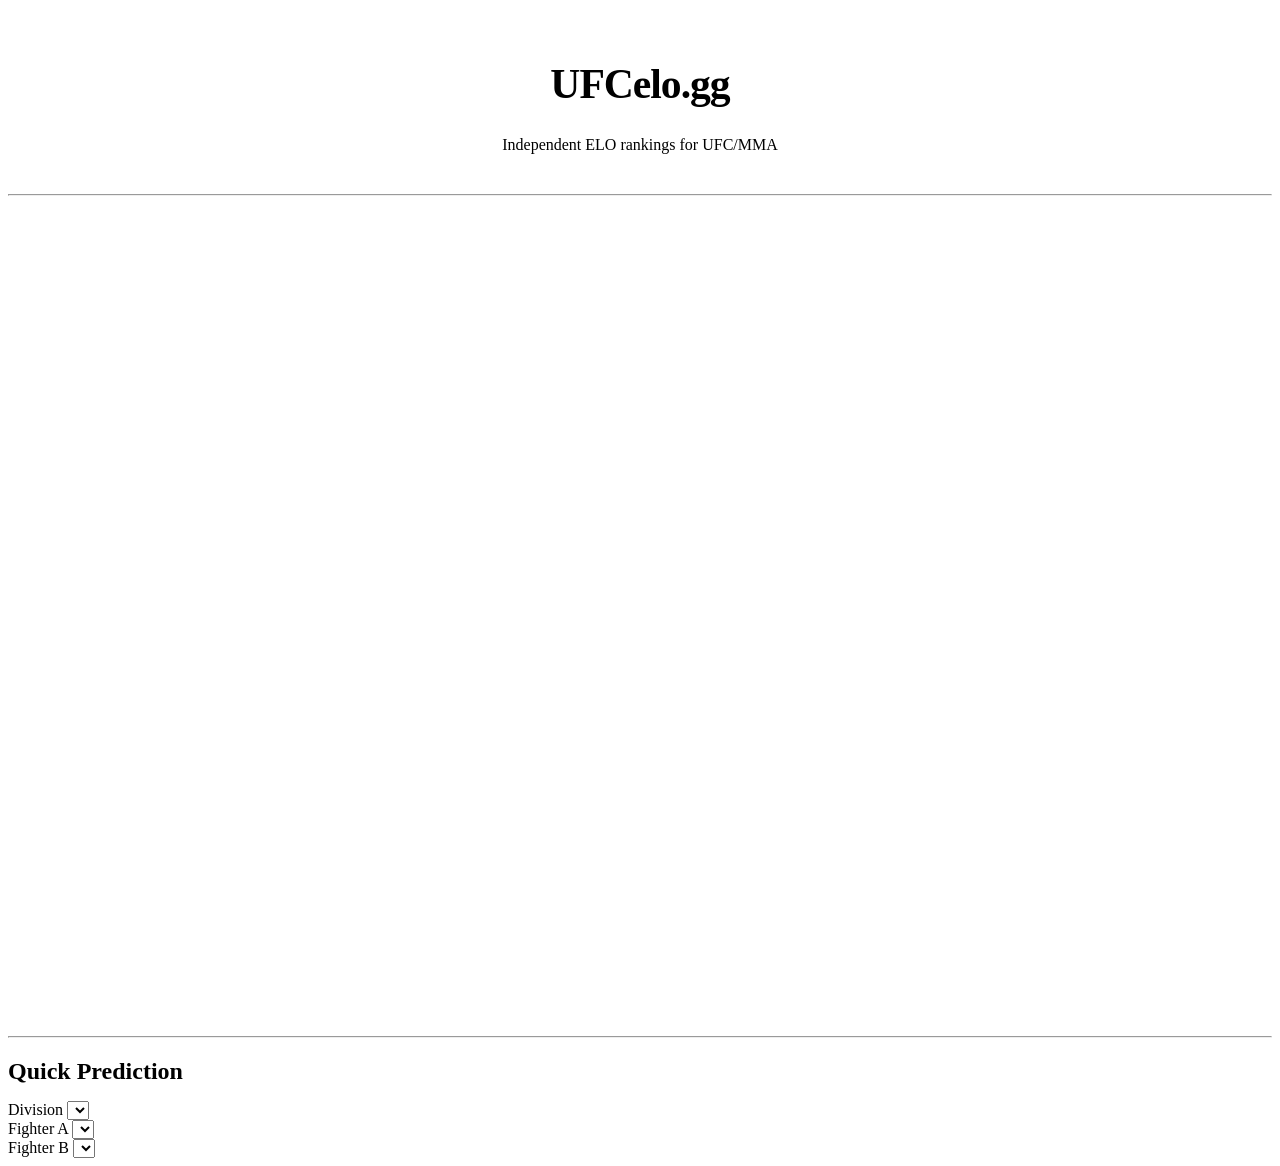
==== public/index.html @ c5aa3daf "Vercel Version Replace Streamlit frontend with static HTML/JS + FastAPI serverless on Vercel.  - ver" ====
<!DOCTYPE html>
<html lang="en">
<head>
  <meta charset="UTF-8">
  <meta name="viewport" content="width=device-width, initial-scale=1.0">
  <title>UFCelo.gg — Independent ELO Rankings</title>
  <link rel="stylesheet" href="/style.css">
</head>
<body>
<main class="container">
  <div style="text-align:center; padding:1.5rem 0 1rem">
    <h1 style="font-size:2.6rem; font-weight:800; letter-spacing:-1px;">UFCelo.gg</h1>
    <p style="color:var(--muted); font-size:1rem; margin-top:0.3rem;">Independent ELO rankings for UFC/MMA</p>
  </div>
  <hr class="divider">

  <div id="div-grid" class="grid-4" style="margin-bottom:2rem;">
    <div class="skeleton" style="height:200px;border-radius:8px;"></div>
    <div class="skeleton" style="height:200px;border-radius:8px;"></div>
    <div class="skeleton" style="height:200px;border-radius:8px;"></div>
    <div class="skeleton" style="height:200px;border-radius:8px;"></div>
  </div>

  <hr class="divider">
  <h2 style="margin-bottom:1rem;">Quick Prediction</h2>
  <div class="form-row">
    <div class="form-group">
      <label>Division</label>
      <select id="pred-div"></select>
    </div>
    <div class="form-group">
      <label>Fighter A</label>
      <select id="pred-fa"></select>
    </div>
    <div class="form-group">
      <label>Fighter B</label>
      <select id="pred-fb"></select>
    </div>
  </div>
  <div id="pred-chart"></div>
  <div id="pred-result"></div>
</main>

<script src="https://cdn.plot.ly/plotly-latest.min.js"></script>
<script src="/app.js"></script>
<script>
document.addEventListener('DOMContentLoaded', async () => {
  // ── Division overview cards ──────────────────────────────────────────────
  const grid = document.getElementById('div-grid');
  const results = await Promise.allSettled(
    DIVISIONS.map(d => apiFetch(`/rankings/${divSlug(d)}`).then(r => ({ div: d, rankings: r })))
  );
  grid.innerHTML = '';
  results.forEach(res => {
    if (res.status !== 'fulfilled') return;
    const { div, rankings } = res.value;
    const top = rankings.slice(0, 15);
    const rows = top.map((f, i) => {
      const champ = f.is_champion ? champBadge() : '';
      const streak = streakBadge(f.streak || 0);
      return `<div class="fighter-row">
        <span class="rank">${i + 1}</span>
        <span class="name">${champ}${f.fighter_name} ${streak}</span>
        <span class="elo">${f.elo.toFixed(0)}</span>
      </div>`;
    }).join('');
    const more = rankings.length > 15 ? `<div style="color:var(--muted);font-size:0.75rem;margin-top:0.4rem;">+${rankings.length - 15} more</div>` : '';
    grid.insertAdjacentHTML('beforeend', `
      <div class="div-card">
        <div class="div-card-title">${DIV_LABELS[div]}</div>
        ${rows}${more}
      </div>`);
  });

  // ── Quick predictor ──────────────────────────────────────────────────────
  let rankingsCache = {};
  const divSel = document.getElementById('pred-div');
  const faSel  = document.getElementById('pred-fa');
  const fbSel  = document.getElementById('pred-fb');
  populateDivSelect(divSel);

  async function loadDivFighters() {
    const div = divSel.value;
    if (!rankingsCache[div]) rankingsCache[div] = await apiFetch(`/rankings/${divSlug(div)}`);
    populateFighterSelect(faSel, rankingsCache[div]);
    populateFighterSelect(fbSel, rankingsCache[div]);
    if (fbSel.options.length > 1) fbSel.selectedIndex = 1;
    await runPrediction();
  }

  async function runPrediction() {
    const fa = faSel.value, fb = fbSel.value, div = divSel.value;
    if (!fa || !fb || fa === fb) {
      document.getElementById('pred-chart').innerHTML = '';
      document.getElementById('pred-result').innerHTML = '';
      return;
    }
    try {
      const pred = await apiFetch(`/predict?fighter_a=${fa}&fighter_b=${fb}&division=${divSlug(div)}`);
      const pa = pred.probability_a, pb = pred.probability_b;
      const faName = faSel.options[faSel.selectedIndex].text.replace(/ \(\d+\)$/, '');
      const fbName = fbSel.options[fbSel.selectedIndex].text.replace(/ \(\d+\)$/, '');
      Plotly.react('pred-chart', [{
        x: [pa * 100, pb * 100],
        y: [faName, fbName],
        type: 'bar', orientation: 'h',
        marker: { color: [pa >= pb ? '#E8281E' : '#555', pb > pa ? '#E8281E' : '#555'] },
        text: [`${(pa*100).toFixed(1)}%`, `${(pb*100).toFixed(1)}%`],
        textposition: 'inside', textfont: { color: '#fff', size: 13 },
      }], {
        ...PLOTLY_LAYOUT,
        height: 120,
        xaxis: { range: [0,100], showticklabels: false, showgrid: false },
        yaxis: { showgrid: false },
        margin: { l: 0, r: 0, t: 10, b: 0 },
      }, { displayModeBar: false, responsive: true });
      const winner = pa >= pb ? faName : fbName;
      const prob   = Math.max(pa, pb);
      const method = pred.method_prediction || '—';
      document.getElementById('pred-result').innerHTML =
        `<div class="alert-success"><strong>${winner}</strong> wins with <strong>${(prob*100).toFixed(1)}%</strong> probability — predicted method: ${method}</div>`;
    } catch(e) {
      document.getElementById('pred-result').innerHTML = `<div class="alert-error">Prediction unavailable.</div>`;
    }
  }

  divSel.addEventListener('change', loadDivFighters);
  faSel.addEventListener('change', runPrediction);
  fbSel.addEventListener('change', runPrediction);
  await loadDivFighters();
});
</script>
</body>
</html>
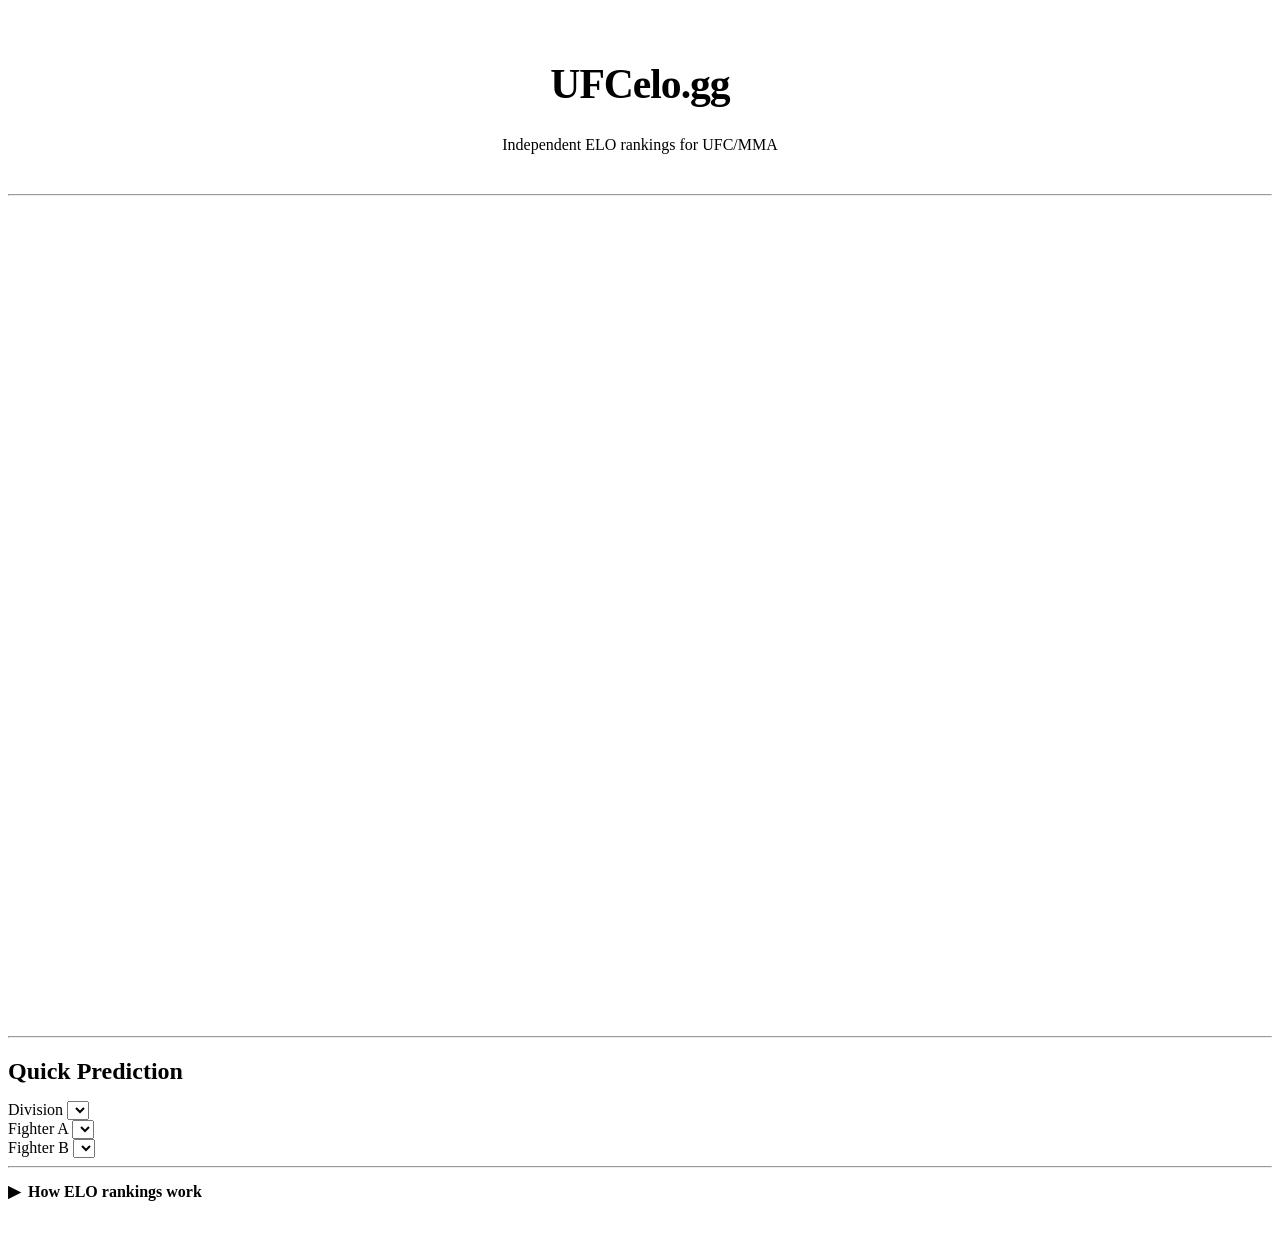
==== commit f89fd98a: "Vercel v2 - predict.html: full rewrite — skill radar overlay, skill advantage table, fight stats com" ====
--- a/public/index.html
+++ b/public/index.html
@@ -39,6 +39,39 @@
   </div>
   <div id="pred-chart"></div>
   <div id="pred-result"></div>
+
+  <hr class="divider">
+  <details style="margin-bottom:2rem;">
+    <summary style="cursor:pointer;font-size:1rem;font-weight:700;padding:0.4rem 0;list-style:none;display:flex;align-items:center;gap:0.5rem;">
+      <span id="elo-toggle">▶</span> How ELO rankings work
+    </summary>
+    <div style="padding:1.25rem;background:var(--surface);border-radius:8px;margin-top:0.5rem;font-size:0.875rem;line-height:1.7;color:var(--muted);">
+      <p style="margin-bottom:0.75rem;"><strong style="color:var(--text);">What is ELO?</strong><br>
+      ELO is a relative rating system originally created for chess. Every fighter starts at 1500. Each fight transfers ELO points between the two fighters — the winner gains points, the loser loses them. The amount transferred depends on how surprising the result was: beating a much higher-rated opponent earns more than beating a lower-rated one.</p>
+
+      <p style="margin-bottom:0.75rem;"><strong style="color:var(--text);">Win probability formula</strong><br>
+      P(A wins) = 1 / (1 + 10<sup>(ELO_B − ELO_A)/400</sup>)<br>
+      A 200-point gap gives ~76% win probability; a 400-point gap gives ~91%.</p>
+
+      <p style="margin-bottom:0.75rem;"><strong style="color:var(--text);">Variable K-factor</strong><br>
+      K controls how many points change hands. This system uses a variable K:
+      <br>• New fighters (&lt;5 fights): K is highest — ratings settle quickly
+      <br>• Experienced fighters (15+ fights): K is lower — stable, hard-earned ratings
+      <br>Each division also has a multiplier (Heavyweight = 1.0×, Welterweight = 0.75×, etc.)</p>
+
+      <p style="margin-bottom:0.75rem;"><strong style="color:var(--text);">Method &amp; round weights</strong><br>
+      Not all wins are equal. A first-round KO earns more than a split decision:
+      <br>• KO/TKO Rd 1: 1.40× · KO/TKO Rd 2: 1.25× · KO/TKO Rd 3+: 1.10×
+      <br>• Submission: 1.20–1.25× · Unanimous decision: 1.05× · Majority: 0.90× · Split: 0.80×
+      <br>Title fights add an additional 1.20× multiplier.</p>
+
+      <p style="margin-bottom:0.75rem;"><strong style="color:var(--text);">Streak multipliers</strong><br>
+      Win streaks and loss streaks amplify K: a 3-win streak adds 1.15×, a 3-loss streak adds 1.25× to the loser's drop.</p>
+
+      <p style="margin-bottom:0"><strong style="color:var(--text);">Inactivity decay</strong><br>
+      Fighters inactive for more than a few months slowly drift back toward 1500 — preventing retired fighters from holding top spots indefinitely.</p>
+    </div>
+  </details>
 </main>
 
 <script src="https://cdn.plot.ly/plotly-latest.min.js"></script>
@@ -128,6 +161,11 @@
   faSel.addEventListener('change', runPrediction);
   fbSel.addEventListener('change', runPrediction);
   await loadDivFighters();
+
+  document.querySelector('details summary').addEventListener('click', function() {
+    const span = document.getElementById('elo-toggle');
+    setTimeout(() => { span.textContent = this.parentElement.open ? '▼' : '▶'; }, 0);
+  });
 });
 </script>
 </body>
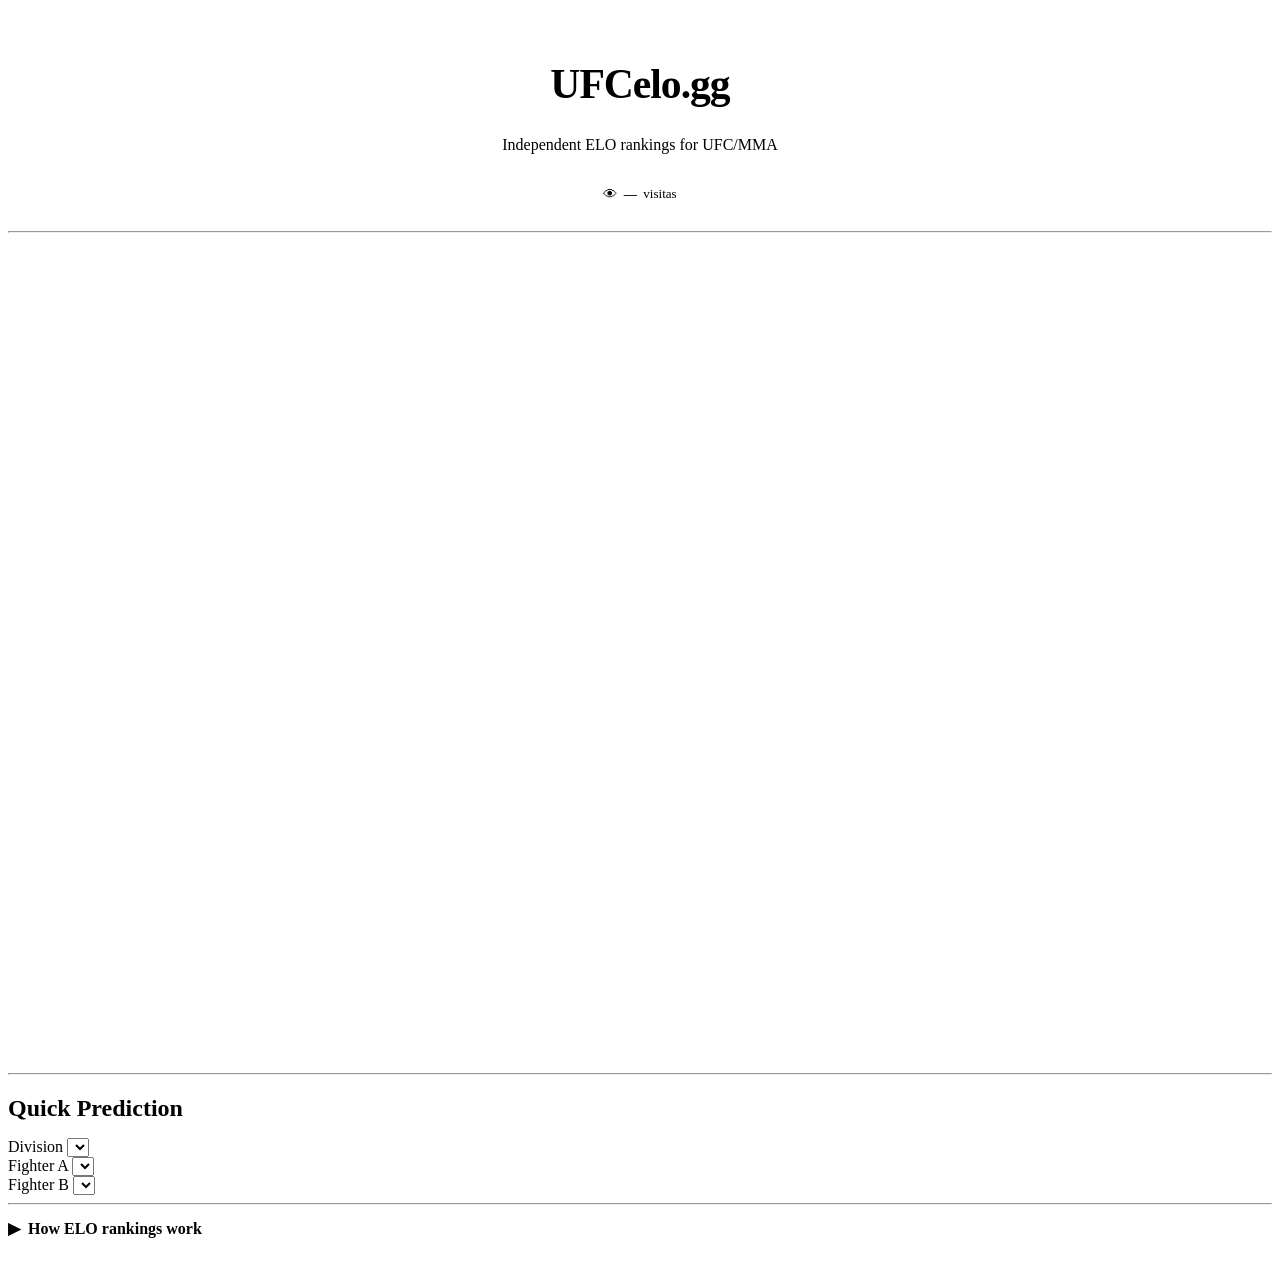
==== commit 4b4f86e0: "Vercel v4 — silhouettes + visit counter fixes predict.html: - Port silhouette.py to JS: buildCompari" ====
--- a/public/index.html
+++ b/public/index.html
@@ -11,6 +11,11 @@
   <div style="text-align:center; padding:1.5rem 0 1rem">
     <h1 style="font-size:2.6rem; font-weight:800; letter-spacing:-1px;">UFCelo.gg</h1>
     <p style="color:var(--muted); font-size:1rem; margin-top:0.3rem;">Independent ELO rankings for UFC/MMA</p>
+    <div id="home-visit-counter" style="margin-top:0.75rem;display:inline-flex;align-items:center;gap:0.4rem;background:var(--surface);border:1px solid var(--border);border-radius:20px;padding:4px 14px;font-size:0.82rem;color:var(--muted);">
+      <span style="font-size:0.9rem;">👁</span>
+      <span id="home-visit-num" style="font-weight:700;color:var(--text);">—</span>
+      <span>visitas</span>
+    </div>
   </div>
   <hr class="divider">
 
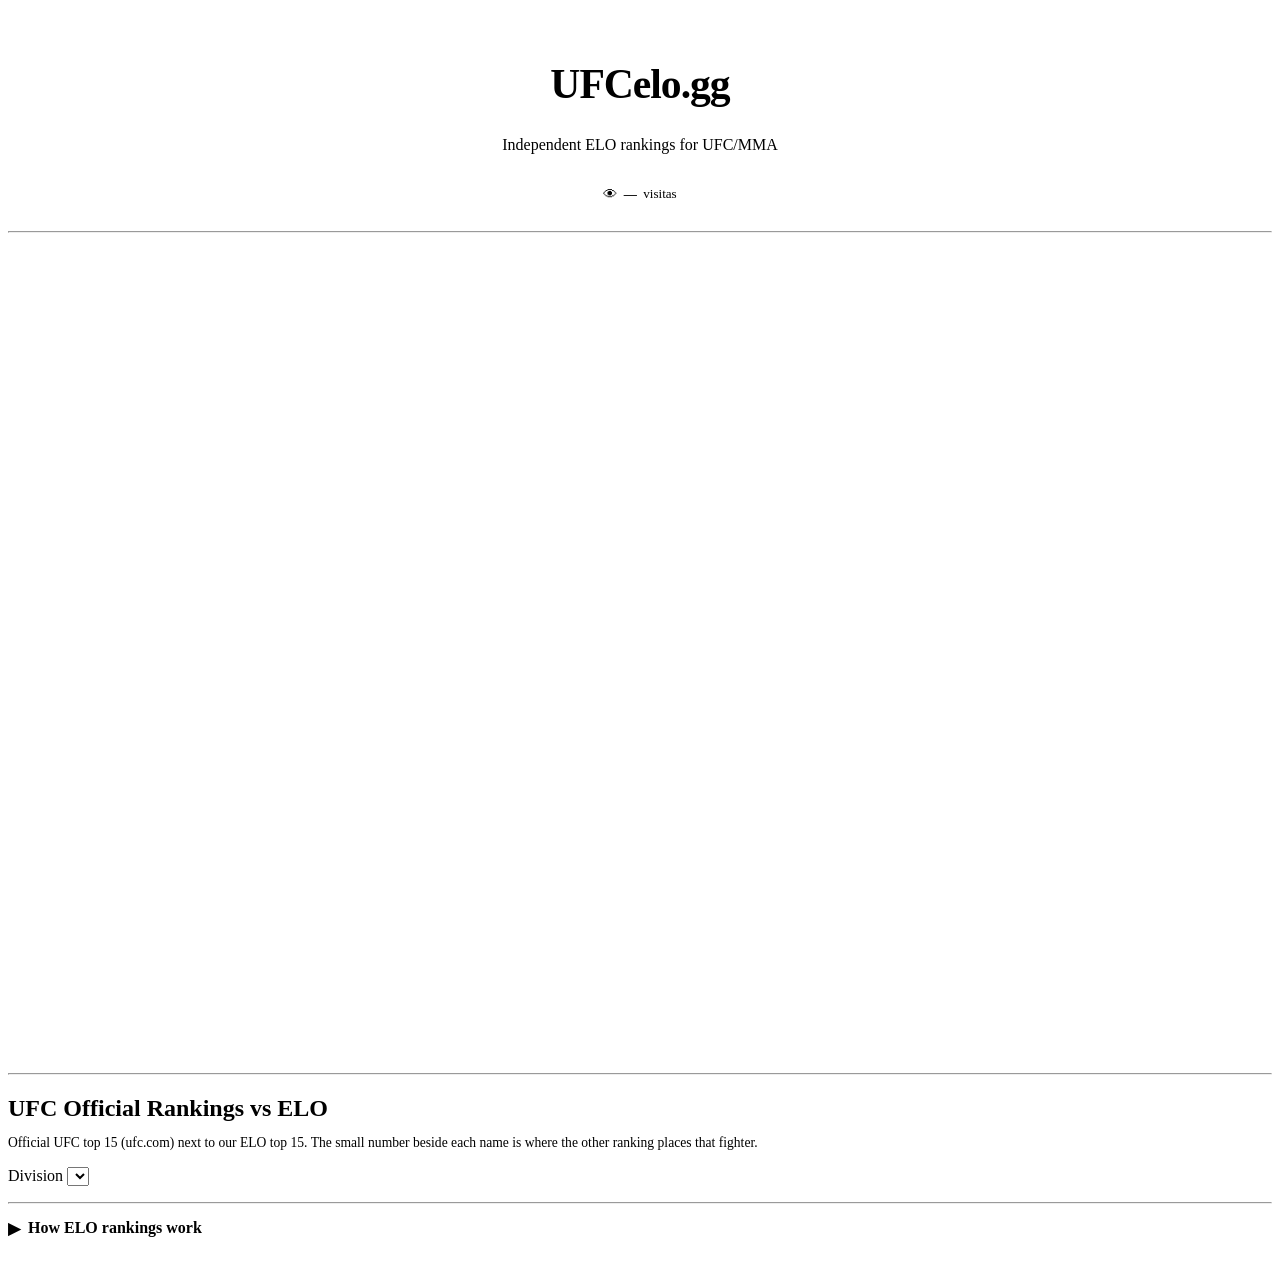
==== commit 6af6c87a: "changes1.6" ====
--- a/public/index.html
+++ b/public/index.html
@@ -27,23 +27,16 @@
   </div>
 
   <hr class="divider">
-  <h2 style="margin-bottom:1rem;">Quick Prediction</h2>
+  <h2 style="margin-bottom:0.25rem;">UFC Official Rankings vs ELO</h2>
+  <p style="color:var(--muted);font-size:0.85rem;margin-bottom:1rem;">Official UFC top 15 (ufc.com) next to our ELO top 15. The small number beside each name is where the other ranking places that fighter.</p>
   <div class="form-row">
-    <div class="form-group">
+    <div class="form-group" style="max-width:280px;">
       <label>Division</label>
-      <select id="pred-div"></select>
-    </div>
-    <div class="form-group">
-      <label>Fighter A</label>
-      <select id="pred-fa"></select>
-    </div>
-    <div class="form-group">
-      <label>Fighter B</label>
-      <select id="pred-fb"></select>
+      <select id="cmp-div"></select>
     </div>
   </div>
-  <div id="pred-chart"></div>
-  <div id="pred-result"></div>
+  <div id="cmp-wrap" style="display:grid;grid-template-columns:repeat(auto-fit,minmax(280px,1fr));gap:1rem;margin-bottom:1rem;"></div>
+  <p id="cmp-note" style="color:var(--muted);font-size:0.75rem;"></p>
 
   <hr class="divider">
   <details style="margin-bottom:2rem;">
@@ -79,7 +72,6 @@
   </details>
 </main>
 
-<script src="https://cdn.plot.ly/plotly-latest.min.js"></script>
 <script src="/app.js"></script>
 <script>
 document.addEventListener('DOMContentLoaded', async () => {
@@ -95,77 +87,81 @@
     const top = rankings.slice(0, 15);
     const rows = top.map((f, i) => {
       const champ = f.is_champion ? champBadge() : '';
-      const streak = streakBadge(f.streak || 0);
-      return `<div class="fighter-row">
+      const cls = ['fighter-row', i < 5 ? 'is-top5' : '', i === 0 ? 'is-first' : ''].filter(Boolean).join(' ');
+      // separator between the top 5 and the rest
+      const sep = i === 5 ? '<div class="row-sep" role="separator"></div>' : '';
+      return `${sep}<div class="${cls}">
         <span class="rank">${i + 1}</span>
-        <span class="name">${champ}${f.fighter_name} ${streak}</span>
+        <span class="name">${champ}${escapeHtml(f.fighter_name)}</span>
+        ${streakBadge(f.streak || 0, { tip: true })}
         <span class="elo">${f.elo.toFixed(0)}</span>
       </div>`;
     }).join('');
     const more = rankings.length > 15 ? `<div style="color:var(--muted);font-size:0.75rem;margin-top:0.4rem;">+${rankings.length - 15} more</div>` : '';
+    const [divName, divLbs] = DIV_LABELS[div].split(/ (?=\d+ lbs$)/);
     grid.insertAdjacentHTML('beforeend', `
       <div class="div-card">
-        <div class="div-card-title">${DIV_LABELS[div]}</div>
+        <h3 class="div-card-title"><span>${divName}</span><small>${divLbs || ''}</small></h3>
         ${rows}${more}
       </div>`);
   });
 
-  // ── Quick predictor ──────────────────────────────────────────────────────
-  let rankingsCache = {};
-  const divSel = document.getElementById('pred-div');
-  const faSel  = document.getElementById('pred-fa');
-  const fbSel  = document.getElementById('pred-fb');
-  populateDivSelect(divSel);
+  // ── ELO vs official UFC comparison ───────────────────────────────────────
+  const eloByDiv = {};
+  results.forEach(res => { if (res.status === 'fulfilled') eloByDiv[res.value.div] = res.value.rankings; });
+  const cmpSel = document.getElementById('cmp-div');
+  populateDivSelect(cmpSel);
 
-  async function loadDivFighters() {
-    const div = divSel.value;
-    if (!rankingsCache[div]) rankingsCache[div] = await apiFetch(`/rankings/${divSlug(div)}`);
-    populateFighterSelect(faSel, rankingsCache[div]);
-    populateFighterSelect(fbSel, rankingsCache[div]);
-    if (fbSel.options.length > 1) fbSel.selectedIndex = 1;
-    await runPrediction();
+  function badge(text, title) {
+    return `<span title="${title}" style="color:var(--muted);font-size:0.7rem;margin-left:0.35rem;">${text}</span>`;
   }
 
-  async function runPrediction() {
-    const fa = faSel.value, fb = fbSel.value, div = divSel.value;
-    if (!fa || !fb || fa === fb) {
-      document.getElementById('pred-chart').innerHTML = '';
-      document.getElementById('pred-result').innerHTML = '';
+  async function renderComparison() {
+    const div = cmpSel.value;
+    const wrap = document.getElementById('cmp-wrap');
+    const elo = eloByDiv[div] || [];
+    let ufc;
+    try {
+      ufc = await apiFetch(`/ufc-rankings/${divSlug(div)}`);
+    } catch (e) {
+      wrap.innerHTML = '<div class="alert-error">Official UFC rankings unavailable.</div>';
       return;
     }
-    try {
-      const pred = await apiFetch(`/predict?fighter_a=${fa}&fighter_b=${fb}&division=${divSlug(div)}`);
-      const pa = pred.probability_a, pb = pred.probability_b;
-      const faName = faSel.options[faSel.selectedIndex].text.replace(/ \(\d+\)$/, '');
-      const fbName = fbSel.options[fbSel.selectedIndex].text.replace(/ \(\d+\)$/, '');
-      Plotly.react('pred-chart', [{
-        x: [pa * 100, pb * 100],
-        y: [faName, fbName],
-        type: 'bar', orientation: 'h',
-        marker: { color: [pa >= pb ? '#E8281E' : '#555', pb > pa ? '#E8281E' : '#555'] },
-        text: [`${(pa*100).toFixed(1)}%`, `${(pb*100).toFixed(1)}%`],
-        textposition: 'inside', textfont: { color: '#fff', size: 13 },
-      }], {
-        ...PLOTLY_LAYOUT,
-        height: 120,
-        xaxis: { range: [0,100], showticklabels: false, showgrid: false },
-        yaxis: { showgrid: false },
-        margin: { l: 0, r: 0, t: 10, b: 0 },
-      }, { displayModeBar: false, responsive: true });
-      const winner = pa >= pb ? faName : fbName;
-      const prob   = Math.max(pa, pb);
-      const method = pred.method_prediction || '—';
-      document.getElementById('pred-result').innerHTML =
-        `<div class="alert-success"><strong>${winner}</strong> wins with <strong>${(prob*100).toFixed(1)}%</strong> probability — predicted method: ${method}</div>`;
-    } catch(e) {
-      document.getElementById('pred-result').innerHTML = `<div class="alert-error">Prediction unavailable.</div>`;
-    }
+    const eloRank = new Map(elo.map((f, i) => [f.fighter_id, i + 1]));
+    const ufcRank = new Map([ufc.champion, ...ufc.ranked].filter(e => e.fighter_id).map(e => [e.fighter_id, e.rank]));
+    const ufcLabel = r => (r === 0 ? 'C' : `#${r}`);
+
+    const eloRows = elo.slice(0, 15).map((f, i) => {
+      const u = ufcRank.get(f.fighter_id);
+      const tag = u === undefined ? badge('UFC —', 'Not in the official UFC top 15') : badge(`UFC ${ufcLabel(u)}`, 'Official UFC rank');
+      return `<div class="fighter-row">
+        <span class="rank">${i + 1}</span>
+        <span class="name">${f.is_champion ? champBadge() : ''}${f.fighter_name}${tag}</span>
+        <span class="elo">${f.elo.toFixed(0)}</span>
+      </div>`;
+    }).join('');
+
+    const eloById = new Map(elo.map(f => [f.fighter_id, f]));
+    const ufcRows = [ufc.champion, ...ufc.ranked].map(e => {
+      const r = eloRank.get(e.fighter_id);
+      const tag = r === undefined ? badge('ELO —', 'Not ranked by ELO in this division') : badge(`ELO #${r}`, 'Our ELO rank');
+      const f = eloById.get(e.fighter_id);
+      return `<div class="fighter-row">
+        <span class="rank">${e.rank === 0 ? 'C' : e.rank}</span>
+        <span class="name">${e.fighter_name}${tag}</span>
+        <span class="elo">${f ? f.elo.toFixed(0) : '—'}</span>
+      </div>`;
+    }).join('');
+
+    wrap.innerHTML = `
+      <div class="div-card"><div class="div-card-title">UFCelo — ELO top 15</div>${eloRows}</div>
+      <div class="div-card"><div class="div-card-title">Official UFC — top 15</div>${ufcRows}</div>`;
+    document.getElementById('cmp-note').textContent =
+      ufc.updated_at ? `Official rankings synced ${new Date(ufc.updated_at).toLocaleString()}` : '';
   }
 
-  divSel.addEventListener('change', loadDivFighters);
-  faSel.addEventListener('change', runPrediction);
-  fbSel.addEventListener('change', runPrediction);
-  await loadDivFighters();
+  cmpSel.addEventListener('change', renderComparison);
+  await renderComparison();
 
   document.querySelector('details summary').addEventListener('click', function() {
     const span = document.getElementById('elo-toggle');
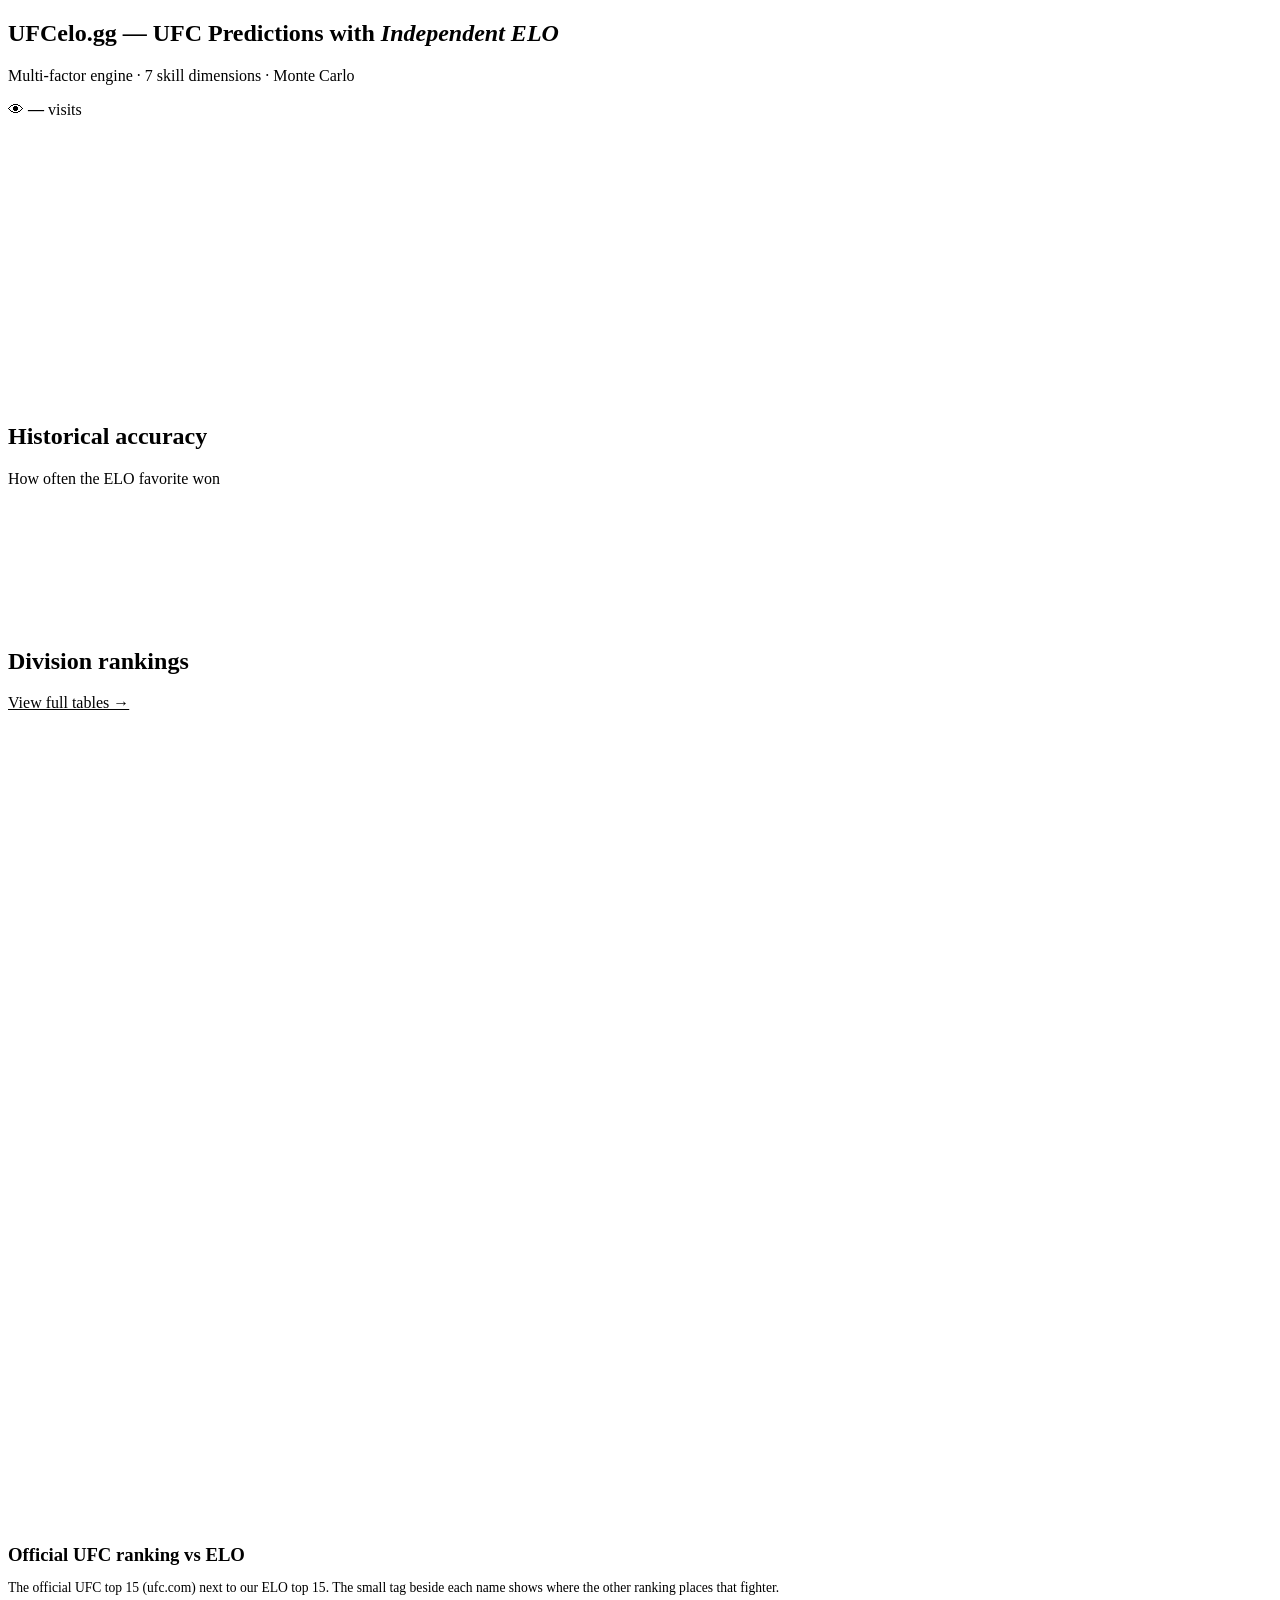
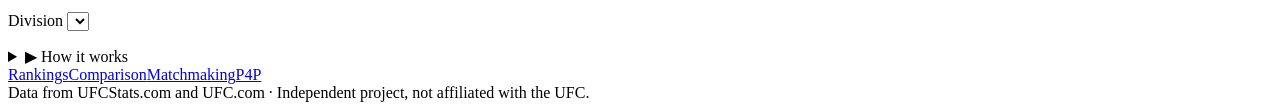
==== commit 14efccbb: "1.6.1 changes" ====
--- a/public/index.html
+++ b/public/index.html
@@ -3,170 +3,355 @@
 <head>
   <meta charset="UTF-8">
   <meta name="viewport" content="width=device-width, initial-scale=1.0">
-  <title>UFCelo.gg — Independent ELO Rankings</title>
+  <title>UFCelo.gg — UFC Predictions with Independent ELO</title>
+  <meta name="description" content="UFC fight predictions from an in-house multi-factor ELO engine, 7 skill dimensions and Monte Carlo simulation.">
   <link rel="stylesheet" href="/style.css">
 </head>
 <body>
 <main class="container">
-  <div style="text-align:center; padding:1.5rem 0 1rem">
-    <h1 style="font-size:2.6rem; font-weight:800; letter-spacing:-1px;">UFCelo.gg</h1>
-    <p style="color:var(--muted); font-size:1rem; margin-top:0.3rem;">Independent ELO rankings for UFC/MMA</p>
-    <div id="home-visit-counter" style="margin-top:0.75rem;display:inline-flex;align-items:center;gap:0.4rem;background:var(--surface);border:1px solid var(--border);border-radius:20px;padding:4px 14px;font-size:0.82rem;color:var(--muted);">
-      <span style="font-size:0.9rem;">👁</span>
-      <span id="home-visit-num" style="font-weight:700;color:var(--text);">—</span>
-      <span>visitas</span>
-    </div>
-  </div>
-  <hr class="divider">
-
-  <div id="div-grid" class="grid-4" style="margin-bottom:2rem;">
-    <div class="skeleton" style="height:200px;border-radius:8px;"></div>
-    <div class="skeleton" style="height:200px;border-radius:8px;"></div>
-    <div class="skeleton" style="height:200px;border-radius:8px;"></div>
-    <div class="skeleton" style="height:200px;border-radius:8px;"></div>
-  </div>
-
-  <hr class="divider">
-  <h2 style="margin-bottom:0.25rem;">UFC Official Rankings vs ELO</h2>
-  <p style="color:var(--muted);font-size:0.85rem;margin-bottom:1rem;">Official UFC top 15 (ufc.com) next to our ELO top 15. The small number beside each name is where the other ranking places that fighter.</p>
-  <div class="form-row">
-    <div class="form-group" style="max-width:280px;">
-      <label>Division</label>
-      <select id="cmp-div"></select>
-    </div>
-  </div>
-  <div id="cmp-wrap" style="display:grid;grid-template-columns:repeat(auto-fit,minmax(280px,1fr));gap:1rem;margin-bottom:1rem;"></div>
-  <p id="cmp-note" style="color:var(--muted);font-size:0.75rem;"></p>
-
-  <hr class="divider">
-  <details style="margin-bottom:2rem;">
-    <summary style="cursor:pointer;font-size:1rem;font-weight:700;padding:0.4rem 0;list-style:none;display:flex;align-items:center;gap:0.5rem;">
-      <span id="elo-toggle">▶</span> How ELO rankings work
-    </summary>
-    <div style="padding:1.25rem;background:var(--surface);border-radius:8px;margin-top:0.5rem;font-size:0.875rem;line-height:1.7;color:var(--muted);">
-      <p style="margin-bottom:0.75rem;"><strong style="color:var(--text);">What is ELO?</strong><br>
-      ELO is a relative rating system originally created for chess. Every fighter starts at 1500. Each fight transfers ELO points between the two fighters — the winner gains points, the loser loses them. The amount transferred depends on how surprising the result was: beating a much higher-rated opponent earns more than beating a lower-rated one.</p>
-
-      <p style="margin-bottom:0.75rem;"><strong style="color:var(--text);">Win probability formula</strong><br>
-      P(A wins) = 1 / (1 + 10<sup>(ELO_B − ELO_A)/400</sup>)<br>
-      A 200-point gap gives ~76% win probability; a 400-point gap gives ~91%.</p>
-
-      <p style="margin-bottom:0.75rem;"><strong style="color:var(--text);">Variable K-factor</strong><br>
-      K controls how many points change hands. This system uses a variable K:
-      <br>• New fighters (&lt;5 fights): K is highest — ratings settle quickly
-      <br>• Experienced fighters (15+ fights): K is lower — stable, hard-earned ratings
-      <br>Each division also has a multiplier (Heavyweight = 1.0×, Welterweight = 0.75×, etc.)</p>
-
-      <p style="margin-bottom:0.75rem;"><strong style="color:var(--text);">Method &amp; round weights</strong><br>
-      Not all wins are equal. A first-round KO earns more than a split decision:
-      <br>• KO/TKO Rd 1: 1.40× · KO/TKO Rd 2: 1.25× · KO/TKO Rd 3+: 1.10×
-      <br>• Submission: 1.20–1.25× · Unanimous decision: 1.05× · Majority: 0.90× · Split: 0.80×
-      <br>Title fights add an additional 1.20× multiplier.</p>
-
-      <p style="margin-bottom:0.75rem;"><strong style="color:var(--text);">Streak multipliers</strong><br>
-      Win streaks and loss streaks amplify K: a 3-win streak adds 1.15×, a 3-loss streak adds 1.25× to the loser's drop.</p>
-
-      <p style="margin-bottom:0"><strong style="color:var(--text);">Inactivity decay</strong><br>
-      Fighters inactive for more than a few months slowly drift back toward 1500 — preventing retired fighters from holding top spots indefinitely.</p>
-    </div>
-  </details>
+
+  <!-- 1. Hero + featured prediction ─────────────────────────────────────── -->
+  <section class="hero" aria-labelledby="hero-title">
+    <h1 class="hero-title" id="hero-title">UFCelo.gg — UFC Predictions with <em>Independent ELO</em></h1>
+    <p class="hero-sub">Multi-factor engine · 7 skill dimensions · Monte Carlo</p>
+    <div data-search-mount="hero-search" data-placeholder="Search fighters..."></div>
+    <span class="hero-visits" title="Home visits"><span aria-hidden="true">👁</span> <b id="home-visit-num">—</b> visits</span>
+    <div id="featured"><div class="skeleton" style="height:260px;border-radius:12px;margin-top:1.5rem;"></div></div>
+  </section>
+
+  <!-- 2. This week predictions ───────────────────────────────────────── -->
+  <section class="section" id="week" aria-labelledby="week-title" hidden>
+    <div class="section-head">
+      <h2 id="week-title">This week's predictions</h2>
+      <span class="section-sub" id="week-sub"></span>
+    </div>
+    <div class="pred-grid" id="week-grid"></div>
+  </section>
+
+  <!-- 3. Historical accuracy ─────────────────────────────────────────────── -->
+  <section class="section" id="accuracy" aria-labelledby="acc-title">
+    <div class="section-head">
+      <h2 id="acc-title">Historical accuracy</h2>
+      <span class="section-sub">How often the ELO favorite won</span>
+    </div>
+    <div class="acc" id="acc-box"><div class="skeleton" style="height:140px;grid-column:1/-1;"></div></div>
+  </section>
+
+  <!-- 4. Division rankings ───────────────────────────────────────────── -->
+  <section class="section" id="rankings" aria-labelledby="rank-title">
+    <div class="section-head">
+      <h2 id="rank-title">Division rankings</h2>
+      <a class="section-sub" href="/rankings.html" style="color:var(--muted);">View full tables →</a>
+    </div>
+    <div id="div-grid" class="grid-4" style="margin-bottom:2rem;">
+      <div class="skeleton" style="height:200px;border-radius:8px;"></div>
+      <div class="skeleton" style="height:200px;border-radius:8px;"></div>
+      <div class="skeleton" style="height:200px;border-radius:8px;"></div>
+      <div class="skeleton" style="height:200px;border-radius:8px;"></div>
+    </div>
+
+    <h3 style="margin-bottom:0.25rem;">Official UFC ranking vs ELO</h3>
+    <p style="color:var(--muted);font-size:0.85rem;margin-bottom:1rem;">The official UFC top 15 (ufc.com) next to our ELO top 15. The small tag beside each name shows where the other ranking places that fighter.</p>
+    <div class="form-row">
+      <div class="form-group" style="max-width:280px;">
+        <label for="cmp-div">Division</label>
+        <select id="cmp-div"></select>
+      </div>
+    </div>
+    <div id="cmp-wrap" style="display:grid;grid-template-columns:repeat(auto-fit,minmax(280px,1fr));gap:1rem;margin-bottom:1rem;"></div>
+    <p id="cmp-note" style="color:var(--muted);font-size:0.75rem;"></p>
+  </section>
+
+  <!-- 5. How it works ─────────────────────────────────────────────────── -->
+  <section class="section" id="how" aria-labelledby="how-title">
+    <details class="how">
+      <summary><span id="how-toggle" aria-hidden="true">▶</span> <span id="how-title">How it works</span></summary>
+      <div class="how-body">
+        <div class="how-grid">
+          <div class="how-item"><h3>Multi-factor ELO</h3><p>One ELO per fighter, whatever the division. Every fight moves points according to how surprising the result was, adjusted by 12 multipliers: method and round, streak, opponent, rematch, fight time and more.</p></div>
+          <div class="how-item"><h3>7D skill score</h3><p>Striking, Defense, Grappling, Consistency, Finish Rate, Cardio/Durability and Pressure, each 0 to 100, built from per-fight statistics and smoothed with an exponential moving average.</p></div>
+          <div class="how-item"><h3>Monte Carlo</h3><p>We simulate the fight 100 to 10,000 times to estimate the probability of each outcome, the most likely method and the round it ends in.</p></div>
+          <div class="how-item"><h3>Validation</h3><p>We measure the engine against real results using the probability computed before each fight. See the historical accuracy block for how often it is right, and its limits.</p></div>
+        </div>
+        <details class="tech">
+          <summary>Technical details</summary>
+          <div class="tech-body">
+            <p><strong>Win probability.</strong> P(A) = 1 / (1 + 10<sup>(ELO<sub>B</sub> − ELO<sub>A</sub>)/400</sup>). A 200-point gap gives ~76%; 400 gives ~91%. The gap is capped at ±250 so the model never claims certainty.</p>
+            <p><strong>Variable K.</strong> New fighters (&lt;5 fights) move more points; with 15+ fights the rating is steadier. Each division has a multiplier (Heavyweight 1.0×, Welterweight 0.75×).</p>
+            <p><strong>Method and round.</strong> KO/TKO in R1: 1.40×, R2: 1.25×, R3+: 1.10×. Submission: 1.20–1.25×. Unanimous decision: 1.05×, majority: 0.90×, split: 0.80×. Title fights: +1.20×.</p>
+            <p><strong>Streaks.</strong> A 3-win streak adds 1.15× and a 3-loss streak adds 1.25× to the loser's drop.</p>
+            <p><strong>Inactivity.</strong> An inactive fighter slowly drifts back toward 1500, so retired fighters do not hold top spots.</p>
+            <p style="margin-bottom:0;"><strong>Final prediction.</strong> ELO probability ± an adjustment of up to ±10% from the composite skill difference.</p>
+          </div>
+        </details>
+      </div>
+    </details>
+  </section>
+
+  <!-- 6. Footer ───────────────────────────────────────────────────────────── -->
+  <footer class="site-footer">
+    <div>
+      <a href="/rankings.html">Rankings</a><a href="/comparison.html">Comparison</a><a href="/matchmaking.html">Matchmaking</a><a href="/p4p.html">P4P</a>
+    </div>
+    <div>Data from UFCStats.com and UFC.com · Independent project, not affiliated with the UFC.</div>
+  </footer>
 </main>
 
 <script src="/app.js"></script>
 <script>
-document.addEventListener('DOMContentLoaded', async () => {
-  // ── Division overview cards ──────────────────────────────────────────────
-  const grid = document.getElementById('div-grid');
-  const results = await Promise.allSettled(
-    DIVISIONS.map(d => apiFetch(`/rankings/${divSlug(d)}`).then(r => ({ div: d, rankings: r })))
-  );
-  grid.innerHTML = '';
-  results.forEach(res => {
-    if (res.status !== 'fulfilled') return;
-    const { div, rankings } = res.value;
-    const top = rankings.slice(0, 15);
-    const rows = top.map((f, i) => {
-      const champ = f.is_champion ? champBadge() : '';
-      const cls = ['fighter-row', i < 5 ? 'is-top5' : '', i === 0 ? 'is-first' : ''].filter(Boolean).join(' ');
-      // separator between the top 5 and the rest
-      const sep = i === 5 ? '<div class="row-sep" role="separator"></div>' : '';
-      return `${sep}<div class="${cls}">
+document.addEventListener('DOMContentLoaded', () => {
+  const $ = id => document.getElementById(id);
+  const lastName = n => String(n || '').trim().split(/\s+/).slice(-1)[0];
+  const fmtDate = iso => {
+    if (!iso) return '';
+    const d = new Date(iso + 'T12:00:00');
+    return d.toLocaleDateString('en-US', { weekday: 'short', month: 'short', day: 'numeric', year: 'numeric' });
+  };
+  const cmpUrl = fx => `/comparar/${slugify(fx.a.name)}-vs-${slugify(fx.b.name)}?a=${encodeURIComponent(fx.a.id)}&b=${encodeURIComponent(fx.b.id)}`;
+  const pct = p => `${Math.round(p * 100)}%`;
+  const CARD_LABEL = { main: 'Main card', prelims: 'Prelims', early_prelims: 'Early prelims' };
+
+  // One shape for both sources (event predictions and matchmaking fallback)
+  function keyAdvantage(p, a, b) {
+    const dim = p.key_advantage;
+    if (!dim) return null;
+    const label = skillLabel(dim);
+    const v = p.skill_advantages ? p.skill_advantages[dim] : null;
+    if (v == null) return label;
+    return `${label} (+${Math.abs(Math.round(v))} for ${lastName(v >= 0 ? a.name : b.name)})`;
+  }
+  function fromEventFight(f) {
+    const p = f.prediction;
+    const a = { id: f.fighter_a_id, name: f.fighter_a_name, elo: p.elo_a, p: p.probability_a };
+    const b = { id: f.fighter_b_id, name: f.fighter_b_name, elo: p.elo_b, p: p.probability_b };
+    return { a, b, method: p.method_prediction, key: keyAdvantage(p, a, b), eloDiff: p.elo_difference,
+             mainEvent: f.is_main_event, card: f.card, style: p.style_reasons || [] };
+  }
+  function fromMatchup(m) {
+    const a = { id: m.fighter_a_id, name: m.fighter_a_name, elo: m.elo_a, p: m.probability_a };
+    const b = { id: m.fighter_b_id, name: m.fighter_b_name, elo: m.elo_b, p: m.probability_b };
+    const key = m.key_dimension ? `${skillLabel(m.key_dimension)} (+${Math.round(m.key_dimension_diff)})` : null;
+    return { a, b, method: null, key, eloDiff: m.elo_difference, card: null };
+  }
+
+  // ── 1.1 Featured prediction ──────────────────────────────────────────────
+  function renderFeatured(fx, meta) {
+    const favA = fx.a.p >= fx.b.p;
+    const side = (f, cls, fav) => `
+      <div class="mu-side ${cls} ${fav ? 'fav' : ''}">
+        <div class="mu-who">
+          <div class="mu-name">${escapeHtml(f.name)}${fav ? '<span class="mu-fav-tag">Favorite</span>' : ''}</div>
+          <div class="mu-elo">ELO ${Math.round(f.elo)}</div>
+        </div>
+        <div class="mu-pct" aria-label="Win probability ${pct(f.p)}">${pct(f.p)}</div>
+      </div>`;
+    const facts = [
+      fx.key ? ['Key advantage', fx.key] : null,
+      fx.method ? ['Most likely method', fx.method] : null,
+      fx.eloDiff != null ? ['ELO difference', `${fx.eloDiff >= 0 ? lastName(fx.a.name) : lastName(fx.b.name)} +${Math.abs(Math.round(fx.eloDiff))}`] : null,
+    ].filter(Boolean).map(([l, v]) => `<div><span class="fact-l">${l}</span><span class="fact-v">${escapeHtml(v)}</span></div>`).join('');
+    $('featured').innerHTML = `
+      <article class="featured">
+        <div class="featured-meta">
+          <span class="tag-live">${escapeHtml(meta.tag)}</span>
+          ${meta.event ? `<span class="featured-event">${escapeHtml(meta.event)}</span>` : ''}
+          ${meta.date ? `<span>${escapeHtml(meta.date)}</span>` : ''}
+          ${meta.venue ? `<span>${escapeHtml(meta.venue)}</span>` : ''}
+        </div>
+        <div class="matchup">
+          ${side(fx.a, 'a', favA)}
+          <div class="mu-vs" aria-hidden="true">VS</div>
+          ${side(fx.b, 'b', !favA)}
+        </div>
+        <div class="pbar" role="img" aria-label="${escapeHtml(fx.a.name)} ${pct(fx.a.p)}, ${escapeHtml(fx.b.name)} ${pct(fx.b.p)}">
+          <div class="pbar-a" style="width:${(fx.a.p * 100).toFixed(1)}%"></div>
+          <div class="pbar-b" style="width:${(fx.b.p * 100).toFixed(1)}%"></div>
+        </div>
+        <div class="facts">${facts}</div>
+        ${styleContextHTML(fx.style, fx.a.name, fx.b.name)}
+        <a class="btn-cta" href="${cmpUrl(fx)}">View full analysis <span aria-hidden="true">→</span></a>
+      </article>`;
+  }
+
+  // ── 1.2 Week cards ───────────────────────────────────────────────────────
+  function predCard(fx, tag) {
+    const favA = fx.a.p >= fx.b.p;
+    const row = (f, fav) => `<div class="pc-row ${fav ? 'fav' : ''}">
+        <span class="pc-name">${escapeHtml(f.name)}<span class="pc-elo">ELO ${Math.round(f.elo)}</span></span>
+        <span class="pc-pct">${pct(f.p)}</span></div>`;
+    return `<a class="pred-card" href="${cmpUrl(fx)}">
+      ${tag ? `<div class="pc-card-tag">${escapeHtml(tag)}</div>` : ''}
+      ${row(fx.a, favA)}${row(fx.b, !favA)}
+      <div class="pbar" style="height:6px;margin-top:8px;" aria-hidden="true">
+        <div class="pbar-a" style="width:${(fx.a.p * 100).toFixed(1)}%"></div>
+        <div class="pbar-b" style="width:${(fx.b.p * 100).toFixed(1)}%"></div>
+      </div>
+      <div class="pc-foot">
+        ${fx.method ? `<span class="pc-method" title="Most likely method">${escapeHtml(fx.method)}</span>` : `<span>${fx.key ? escapeHtml(fx.key) : ''}</span>`}
+        <span>View analysis →</span>
+      </div>
+    </a>`;
+  }
+
+  async function loadPredictions() {
+    let events = [];
+    try { events = await apiFetch('/events/upcoming'); } catch (e) { /* no card announced */ }
+    const predicted = ev => ev.fights.filter(f => f.prediction);
+    const ev = events.find(e => predicted(e).length);
+
+    if (ev) {
+      const list = predicted(ev);
+      const main = list.find(f => f.is_main_event) || list[0];
+      renderFeatured(fromEventFight(main), {
+        tag: 'Next event', event: ev.name, date: fmtDate(ev.date), venue: ev.venue,
+      });
+
+      const days = (new Date(ev.date + 'T12:00:00') - new Date()) / 86400000;
+      $('week-title').textContent = days <= 9 ? 'This week\'s predictions' : 'Upcoming predictions';
+      $('week-sub').textContent = `${ev.name} · ${fmtDate(ev.date)}`;
+      let cards = list.filter(f => f !== main).map(f => ({ fx: fromEventFight(f), tag: CARD_LABEL[f.card] || '' }));
+      if (cards.length < 3) {   // top up from the following event
+        const next = events.find(e => e !== ev && predicted(e).length);
+        if (next) cards = cards.concat(predicted(next).slice(0, 5 - cards.length)
+          .map(f => ({ fx: fromEventFight(f), tag: next.name })));
+      }
+      cards = cards.slice(0, 5);
+      if (cards.length) {
+        $('week-grid').innerHTML = cards.map(c => predCard(c.fx, c.tag)).join('');
+        $('week').hidden = false;
+      }
+      return;
+    }
+
+    // Fallback: most competitive matchups across all divisions
+    const settled = await Promise.allSettled(DIVISIONS.map(d =>
+      apiFetch(`/matchmaking/${divSlug(d)}?top_n=10`).then(rows => rows.slice(0, 3))));
+    const matchups = settled.filter(r => r.status === 'fulfilled').flatMap(r => r.value)
+      .sort((x, y) => y.matchup_score - x.matchup_score);
+    if (!matchups.length) {
+      $('featured').innerHTML = '<div class="alert-error" style="margin-top:1.5rem;">No card or matchups available right now.</div>';
+      return;
+    }
+    renderFeatured(fromMatchup(matchups[0]), { tag: 'Closest matchup', event: 'No card announced' });
+    $('week-title').textContent = 'Closest matchups right now';
+    $('week-sub').textContent = 'Suggested by the matchmaking engine';
+    $('week-grid').innerHTML = matchups.slice(1, 6).map(m => predCard(fromMatchup(m), DIV_LABELS[m.division] || '')).join('');
+    $('week').hidden = false;
+  }
+
+  // ── 1.3 Accuracy ─────────────────────────────────────────────────────────
+  async function loadAccuracy() {
+    const box = $('acc-box');
+    let a;
+    try { a = await apiFetch('/accuracy'); }
+    catch (e) { box.innerHTML = '<div class="acc-note" style="border:0;padding:0;">Accuracy not available right now.</div>'; return; }
+    const stat = (b, cap) => `<div><div class="acc-big">${Math.round(b.pct)}<small>%</small></div><div class="acc-cap">${cap}</div></div>`;
+    const bars = Object.entries(a.by_division).map(([d, b]) => `
+      <div class="acc-row" title="${DIV_LABELS[d]}: ${b.correct} de ${b.n}">
+        <span>${DIV_SHORT[d]}</span>
+        <span class="acc-track" role="img" aria-label="${DIV_LABELS[d]} ${b.pct}%"><span class="acc-fill" style="width:${b.pct}%"></span><span class="acc-base"></span></span>
+        <span>${b.pct.toFixed(1)}%</span>
+      </div>`).join('');
+    box.innerHTML = `
+      <div>
+        <div class="acc-stats">
+          ${stat(a.last_100, 'last 100 fights')}
+          ${stat(a.overall, `all ${a.overall.n.toLocaleString()} fights`)}
+        </div>
+        <p class="acc-cap" style="margin-top:var(--sp-3);">As of ${a.as_of || '—'}</p>
+      </div>
+      <div class="acc-bars" aria-label="Accuracy by division">${bars}
+        <div class="acc-cap" style="margin-top:4px;"><span style="color:var(--gold);">▌</span> 50% = coin flip</div>
+      </div>
+      <p class="acc-note">${escapeHtml(a.method)} <strong style="color:var(--text);">Ojo:</strong> ${escapeHtml(a.caveat)} A public fight-by-fight history is coming soon.</p>`;
+  }
+
+  // ── 4. Division cards (rankings section) ─────────────────────────────────
+  const eloByDiv = {};
+  async function loadDivisions() {
+    const grid = $('div-grid');
+    const results = await Promise.allSettled(
+      DIVISIONS.map(d => apiFetch(`/rankings/${divSlug(d)}`).then(r => ({ div: d, rankings: r })))
+    );
+    grid.innerHTML = '';
+    results.forEach(res => {
+      if (res.status !== 'fulfilled') return;
+      const { div, rankings } = res.value;
+      eloByDiv[div] = rankings;
+      const top = rankings.slice(0, 15);
+      const rows = top.map((f, i) => {
+        const champ = f.is_champion ? champBadge() : '';
+        const cls = ['fighter-row', i < 5 ? 'is-top5' : '', i === 0 ? 'is-first' : ''].filter(Boolean).join(' ');
+        const sep = i === 5 ? '<div class="row-sep" role="separator"></div>' : '';
+        return `${sep}<div class="${cls}">
+          <span class="rank">${i + 1}</span>
+          <span class="name">${champ}${escapeHtml(f.fighter_name)}</span>
+          ${streakBadge(f.streak || 0, { tip: true })}
+          <span class="elo">${f.elo.toFixed(0)}</span>
+        </div>`;
+      }).join('');
+      const more = rankings.length > 15
+        ? `<div style="color:var(--muted);font-size:0.75rem;margin-top:0.4rem;">+${rankings.length - 15} more</div>` : '';
+      const [divName, divLbs] = DIV_LABELS[div].split(/ (?=\d+ lbs$)/);
+      grid.insertAdjacentHTML('beforeend', `
+        <div class="div-card">
+          <h3 class="div-card-title"><span>${divName}</span><small>${divLbs || ''}</small></h3>
+          ${rows}${more}
+        </div>`);
+    });
+    await renderComparison();
+  }
+
+  // ── Official UFC vs ELO comparison ───────────────────────────────────────
+  const cmpSel = $('cmp-div');
+  populateDivSelect(cmpSel);
+  const tagSpan = (text, title) => `<span title="${title}" style="color:var(--muted);font-size:0.7rem;margin-left:0.35rem;">${text}</span>`;
+
+  async function renderComparison() {
+    const div = cmpSel.value;
+    const wrap = $('cmp-wrap');
+    const elo = eloByDiv[div] || [];
+    let ufc;
+    try { ufc = await apiFetch(`/ufc-rankings/${divSlug(div)}`); }
+    catch (e) { wrap.innerHTML = '<div class="alert-error">Official UFC ranking not available.</div>'; return; }
+    const eloRank = new Map(elo.map((f, i) => [f.fighter_id, i + 1]));
+    const ufcRank = new Map([ufc.champion, ...ufc.ranked].filter(e => e.fighter_id).map(e => [e.fighter_id, e.rank]));
+    const ufcLabel = r => (r === 0 ? 'C' : `#${r}`);
+
+    const eloRows = elo.slice(0, 15).map((f, i) => {
+      const u = ufcRank.get(f.fighter_id);
+      const t = u === undefined ? tagSpan('UFC —', 'Not in the official top 15') : tagSpan(`UFC ${ufcLabel(u)}`, 'Official UFC rank');
+      return `<div class="fighter-row">
         <span class="rank">${i + 1}</span>
-        <span class="name">${champ}${escapeHtml(f.fighter_name)}</span>
-        ${streakBadge(f.streak || 0, { tip: true })}
+        <span class="name">${f.is_champion ? champBadge() : ''}${escapeHtml(f.fighter_name)}${t}</span>
         <span class="elo">${f.elo.toFixed(0)}</span>
       </div>`;
     }).join('');
-    const more = rankings.length > 15 ? `<div style="color:var(--muted);font-size:0.75rem;margin-top:0.4rem;">+${rankings.length - 15} more</div>` : '';
-    const [divName, divLbs] = DIV_LABELS[div].split(/ (?=\d+ lbs$)/);
-    grid.insertAdjacentHTML('beforeend', `
-      <div class="div-card">
-        <h3 class="div-card-title"><span>${divName}</span><small>${divLbs || ''}</small></h3>
-        ${rows}${more}
-      </div>`);
-  });
-
-  // ── ELO vs official UFC comparison ───────────────────────────────────────
-  const eloByDiv = {};
-  results.forEach(res => { if (res.status === 'fulfilled') eloByDiv[res.value.div] = res.value.rankings; });
-  const cmpSel = document.getElementById('cmp-div');
-  populateDivSelect(cmpSel);
-
-  function badge(text, title) {
-    return `<span title="${title}" style="color:var(--muted);font-size:0.7rem;margin-left:0.35rem;">${text}</span>`;
-  }
-
-  async function renderComparison() {
-    const div = cmpSel.value;
-    const wrap = document.getElementById('cmp-wrap');
-    const elo = eloByDiv[div] || [];
-    let ufc;
-    try {
-      ufc = await apiFetch(`/ufc-rankings/${divSlug(div)}`);
-    } catch (e) {
-      wrap.innerHTML = '<div class="alert-error">Official UFC rankings unavailable.</div>';
-      return;
-    }
-    const eloRank = new Map(elo.map((f, i) => [f.fighter_id, i + 1]));
-    const ufcRank = new Map([ufc.champion, ...ufc.ranked].filter(e => e.fighter_id).map(e => [e.fighter_id, e.rank]));
-    const ufcLabel = r => (r === 0 ? 'C' : `#${r}`);
-
-    const eloRows = elo.slice(0, 15).map((f, i) => {
-      const u = ufcRank.get(f.fighter_id);
-      const tag = u === undefined ? badge('UFC —', 'Not in the official UFC top 15') : badge(`UFC ${ufcLabel(u)}`, 'Official UFC rank');
-      return `<div class="fighter-row">
-        <span class="rank">${i + 1}</span>
-        <span class="name">${f.is_champion ? champBadge() : ''}${f.fighter_name}${tag}</span>
-        <span class="elo">${f.elo.toFixed(0)}</span>
-      </div>`;
-    }).join('');
-
     const eloById = new Map(elo.map(f => [f.fighter_id, f]));
     const ufcRows = [ufc.champion, ...ufc.ranked].map(e => {
       const r = eloRank.get(e.fighter_id);
-      const tag = r === undefined ? badge('ELO —', 'Not ranked by ELO in this division') : badge(`ELO #${r}`, 'Our ELO rank');
+      const t = r === undefined ? tagSpan('ELO —', 'Not ELO-ranked in this division') : tagSpan(`ELO #${r}`, 'Our ELO rank');
       const f = eloById.get(e.fighter_id);
       return `<div class="fighter-row">
         <span class="rank">${e.rank === 0 ? 'C' : e.rank}</span>
-        <span class="name">${e.fighter_name}${tag}</span>
+        <span class="name">${escapeHtml(e.fighter_name)}${t}</span>
         <span class="elo">${f ? f.elo.toFixed(0) : '—'}</span>
       </div>`;
     }).join('');
-
     wrap.innerHTML = `
-      <div class="div-card"><div class="div-card-title">UFCelo — ELO top 15</div>${eloRows}</div>
-      <div class="div-card"><div class="div-card-title">Official UFC — top 15</div>${ufcRows}</div>`;
-    document.getElementById('cmp-note').textContent =
-      ufc.updated_at ? `Official rankings synced ${new Date(ufc.updated_at).toLocaleString()}` : '';
-  }
-
+      <div class="div-card"><h3 class="div-card-title"><span>UFCelo</span><small>ELO top 15</small></h3>${eloRows}</div>
+      <div class="div-card"><h3 class="div-card-title"><span>Official UFC</span><small>top 15</small></h3>${ufcRows}</div>`;
+    $('cmp-note').textContent = ufc.updated_at ? `Official rankings synced ${new Date(ufc.updated_at).toLocaleString('en-US')}` : '';
+  }
   cmpSel.addEventListener('change', renderComparison);
-  await renderComparison();
-
-  document.querySelector('details summary').addEventListener('click', function() {
-    const span = document.getElementById('elo-toggle');
-    setTimeout(() => { span.textContent = this.parentElement.open ? '▼' : '▶'; }, 0);
-  });
+
+  // ── 5. How it works toggle arrow ─────────────────────────────────────────
+  const how = document.querySelector('details.how');
+  how.addEventListener('toggle', () => { $('how-toggle').textContent = how.open ? '▼' : '▶'; });
+
+  loadPredictions();
+  loadAccuracy();
+  loadDivisions();
 });
 </script>
 </body>
